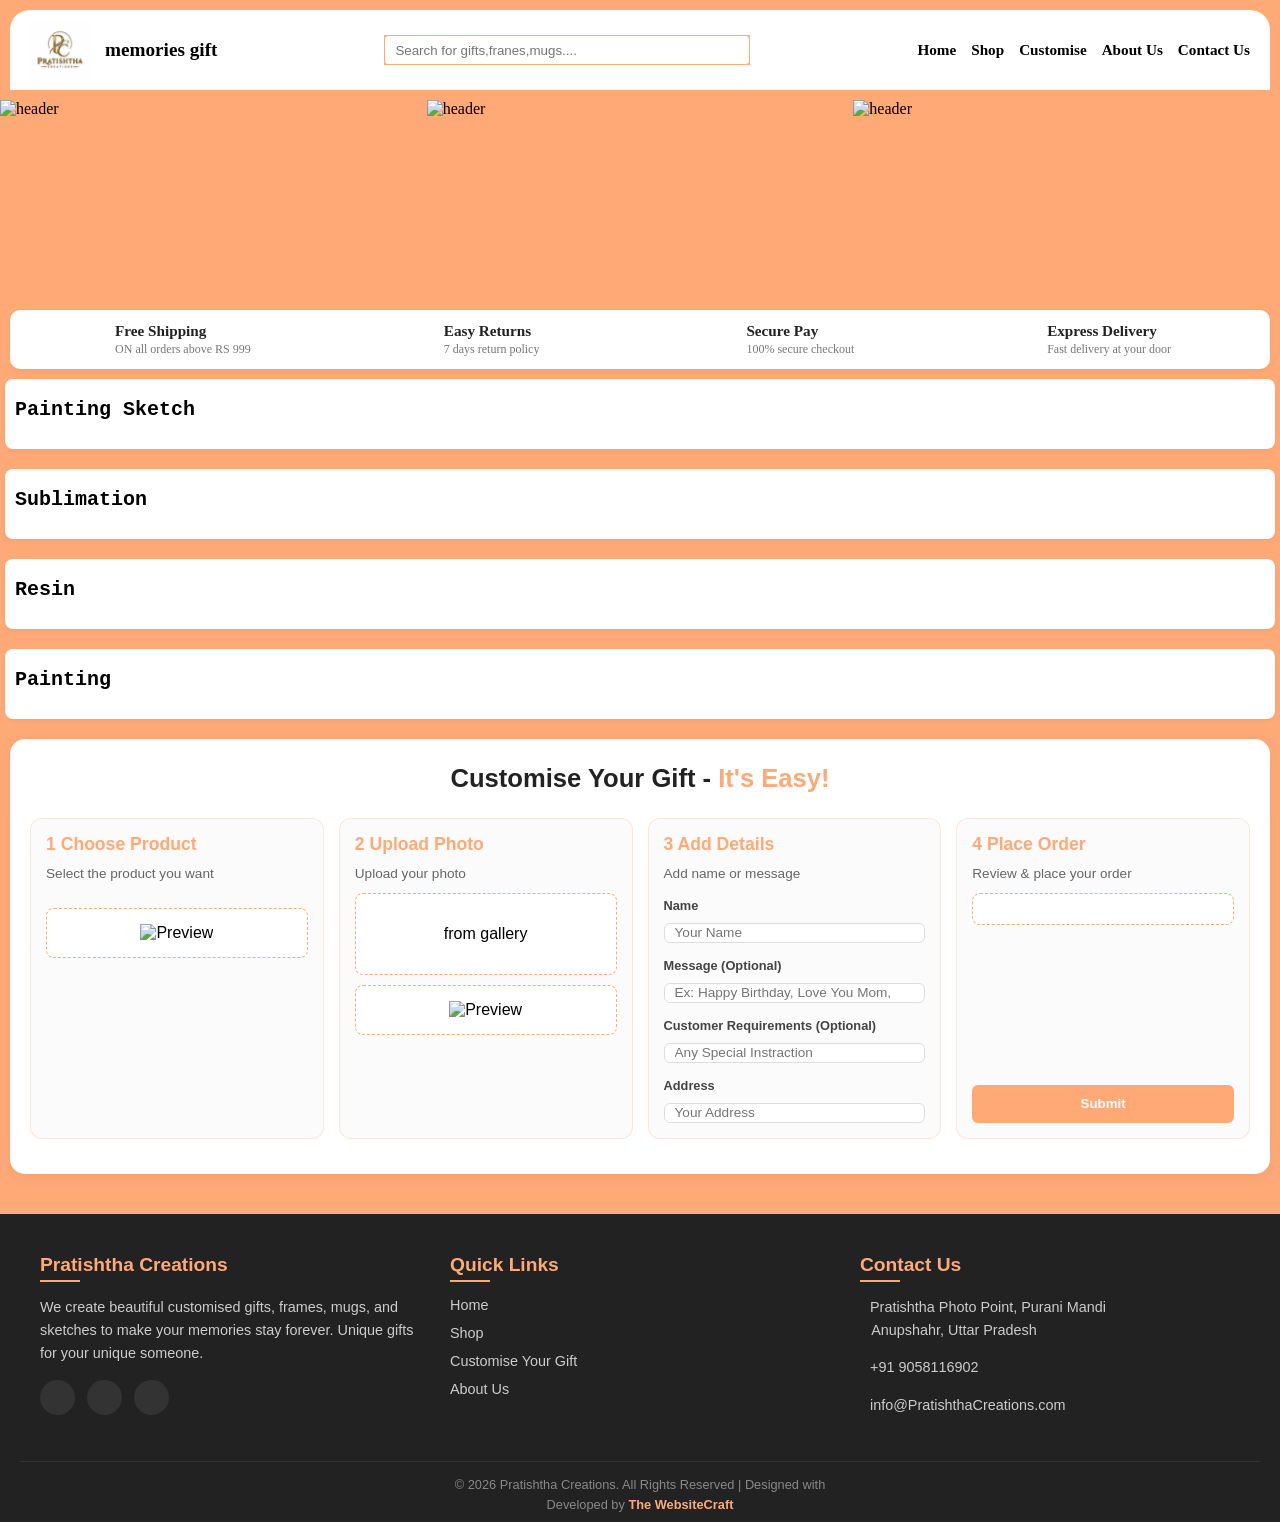
==== index.html @ 8f82871e "Update index.html" ====
<!DOCTYPE html>
<html>
    <head>
<title> Pratishtha Creations</title>
<link rel="icon" type="image/jpeg" href="img.jfif">
<script src="https://kit.fontawesome.com/f27020e39a.js" crossorigin="anonymous"></script>
<meta name="viewport" content="width=device-width, initial-sczle=1.0">
<link rel="stylesheet" href="style.css">

</head>
<body>
<div  id="main-container">
    <div id="header">
        <div id="logo-area">
            <img src="image_4a3a6b7a.jpg" alt="prityush">
<p>memories gift</p>

        </div>
<div id="search-box">
    <input type="search" id="search" placeholder="Search for gifts,franes,mugs...."></input> 
<i class="fa fa-search" id="glass" aria-hidden="true"></i>
</div>


<nav>
    <ul>
    <li><a href="">Home</a></li>
    <li><a href="shop.html" >Shop</a></li>
    <!-- <li><a href="">Combo Offers</a></li> -->
    <li><a href="#Customise">Customise</a></li>
    <li><a href="" id="acb">About Us</a></li>
    <li><a href="#footer">Contact Us</a></li>
    </ul>
    
</nav>

    </div>
<div id="banner">
    <img src="34.jpg" alt="header" id="slider">
<img src="32.jpg" alt="header" id="slider">
<img src="31.jpg" alt="header" id="slider">

</div>


    <div class="features-bar">
    <div class="feature-item">
        <i class="fa fa-truck" aria-hidden="true"></i>
        <div class="feature-text">
            <span>Free Shipping</span>
            <h6>ON all orders above RS 999</h6>
        </div>
    </div>
    <div class="feature-item">
        <i class="fa fa-refresh" aria-hidden="true"></i>
        <div class="feature-text">
            <span>Easy Returns</span>
            <h6>7 days return policy</h6>
        </div>
    </div>
    <div class="feature-item">
        <i class="fa fa-shield" aria-hidden="true"></i>
        <div class="feature-text">
            <span>Secure Pay</span>
            <h6>100% secure checkout</h6>
        </div>
    </div>
    <div class="feature-item">
        <i class="fa fa-bolt" aria-hidden="true"></i>
        <div class="feature-text">
            <span>Express Delivery</span>
            <h6>Fast delivery at your door</h6>
        </div>
    </div>
</div>

</div>

<div id="banner2">
    <div id="categoryname">
    <h2>Painting Sketch</h2>
  
</div>
<div id="painting-sketch">

</div>
    
</div>


<div id="banner3">
    <div id="categoryname">
    <h2>Sublimation</h2>
    
</div>
<div id="sublimation">
    
</div >
    
</div>


<div id="banner4">
     <div id="categoryname">
   <h2>Resin</h2>
   
</div>
<div  id="resin">
 
</div>
   
</div>


<div id="banner5">
    <div id="categoryname">
  <h2>Painting</h2>
    
</div>
<div id="painting">

</div>   
</div>

<div id="Customise">
    
    <h4>Customise Your Gift - <span class="highlight">It's Easy!</span></h4>

    <div class="cards-container">


        <div id="card1" class="step-card">
            <span class="step-num">1 Choose Product</span>
            <h6>Select the product you want</h6>
            <div id="product" class="img-grid">
               
            </div>
            <div class="preview-box">
                 <img src="" alt="Preview" id="preview-img">

            </div>
            
            
            
        </div>

        
        <div id="card2" class="step-card">
            <span class="step-num">2 Upload Photo</span>
            <h6>Upload your photo</h6>
            <div class="upload-box">
                <input type="file" id="custid" accept="image/*" style="display: none;">
                <i class="fa fa-cloud-upload" aria-hidden="true"></i>
                <p>from gallery</p>
            </div>
            <div class="preview-box" id="previewha">
                <img src="" alt="Preview" id="previewimg">
            </div>
        </div>

    
       <div id="card3" class="step-card">
            <span class="step-num">3 Add Details</span>
            <h6>Add name or message</h6>
            
            <label>Name</label>
            <input type="text" placeholder="Your Name" id="love">
            
            <label>Message (Optional)</label>
            <input type="text" placeholder="Ex: Happy Birthday, Love You Mom," id="message">
            
            <label>Customer Requirements (Optional)</label>
            <input type="text" placeholder="Any Special Instraction" id="instruction">

             <label>Address</label>
            <input type="text" placeholder="Your Address" id="address">
        </div>

<!--         
        <div id="card4" class="step-card">
            <span class="step-num">4 Choose Style</span>
            <h6>Select size, color</h6>

            <label>color</label>
            
            <select>
                <option>black</option>
                <option>gray</option>
                <option>selati</option>
            </select>
            
            <label>frame Type</label>
            <div class="img-grid">
                <img src="11.jpg" alt="f1">
                <img src="21.jpg" alt="f2">
                <img src="23.jpg" alt="f3">
            </div>
        </div> -->

        
        <div id="card5" class="step-card">
            <span class="step-num">4 Place Order</span>
            <h6>Review & place your order</h6>
            
            <!-- <label>Preview</label> -->
            <div class="preview-box" id="review">
                
            </div>
            <button type="submit" id="btnk">Submit</button>
        </div>

    </div>
</div>

</div>


<footer id="footer">
    <div class="footer-container">
        
        
        <div class="footer-column about-us">
            <h3> Pratishtha Creations</h3>
            <p>We create beautiful customised gifts, frames, mugs, and sketches to make your memories stay forever. Unique gifts for your unique someone.</p>
            <div class="social-icons">
                <!-- <a href="#"><i class="fa fa-facebook"></i></a> -->
                <a href="https://www.instagram.com/pratishtha_photo_point?utm_source=ig_web_button_share_sheet&stkn=ZDNlZDc0MzIxNw==" target="-blank"><i class="fa fa-instagram"></i></a>
                <a href="https://wa.me/919412611653" target="-blank"><i class="fa fa-whatsapp"></i></a>
                <a href="https://maps.app.goo.gl/Da6RmFxTQx5KKhC96" target="-blank"><i class="fa fa-map-marker"></i></a>
            </div>
        </div>

        
        <div class="footer-column links">
            <h3>Quick Links</h3>
            <ul>
                <li><a href="#">Home</a></li>
                <li><a href="shop.html" >Shop</a></li>
                <!-- <li><a href="#">Combo Offers</a></li> -->
                <li><a href="#Customise">Customise Your Gift</a></li>
                <li><a href="#" id="xyz">About Us</a></li>
            </ul>
        </div>

        
        <div class="footer-column contact-info">
   <h3>Contact Us</h3>
            <p><i class="fa fa-map-marker"></i>Pratishtha Photo Point, Purani Mandi<br>&nbsp; &nbsp;Anupshahr, Uttar Pradesh</p>
            <p><i class="fa fa-phone"></i> +91 9058116902</p>
            <p><i class="fa fa-envelope"></i> info@PratishthaCreations.com</p>
        </div>

    </div>


    <div class="footer-bottom">
        <p>&copy; 2026  Pratishtha Creations. All Rights Reserved | Designed with <i class="fa fa-heart"></i></p>
        <p class="developer-info">Developed by <a href="https://www.instagram.com/thewebsitecraft/" target="_blank">The WebsiteCraft</a></p>
    </div>
</footer>



   <script src="https://gstatic.com"></script>
    <script src="https://gstatic.com"></script>
<script src="index.js" type="module"></script>

</body>
</html>
---- style.css ----
*{
    box-sizing: border-box;
}



body{ padding: 0;
    margin: 0;
    width: 100%;
    height: 100%;
    background-color: rgb(255, 169, 119);
    

    
    
}

#main-container{
    width: 100%;
  display: flex;
  flex-direction: column;
  align-items: center;
   

}

#header{
     margin: 10px;
  width: calc(100% - 20px);
  height: auto; 
  min-height: 70px;
  background-color: white;
  border-radius: 20px 20px 0px 0px;
  display: flex;
  align-items: center;
  justify-content: space-between; 
  padding: 10px 20px;
}

#logo-area {
  display: flex;
  align-items: center;
  gap: 15px;
}


#header p{
    padding: 0;
  margin: 0;
  font-family: cursive;
  font-size: 1.2rem;
  font-weight: bold;
  

}

#header img{
     width: 60px;
  height: 60px;
  object-fit: contain;

}

#search-box {
  position: relative;
  width: 30%;
  display: flex;
  align-items: center;
  background-color: rgb(255, 169, 119);;

}

#header input{
    border: 1px solid  rgb(255, 169, 119);
    border-radius: 4px;
    outline: none;
    width: 100%;
    height: 30px;
    padding:0 35px 0 10px ;

  
}

#search-box i {
  position: absolute;
  right: 10px;
  color: rgb(255, 169, 119);
}

#header nav ul {
  display: flex;
  list-style: none;
  margin: 0;
  padding: 0;
  gap: 15px;
}


#product-card2{
  flex: 0 1 calc(25% - 20px); 
  min-width: 150px;          
  background: #ffffff;
  border: 1px solid #eaeaea;
  border-radius: 8px;
  overflow: hidden;
  box-shadow: 0 2px 5px rgba(0,0,0,0.03);
  display: flex;
  margin:15px;
  text-align: center;
  align-items: center;
  flex-direction: column; 
  max-width: 150px;   
  padding: 10px; 


}


#search-results-container{
position: absolute;
top: 50px;
left: 0;  
z-Index: 10000;
background-Color: #ffffff; 
box-Shadow: 0px 8px 24px rgba(0, 0, 0, 0.15); 
border-Radius: 8px;
padding:20px;
width: calc(80% - 40px);
max-Height: 70vh; 
display: flex;
overflow-Y: auto;
flex-Wrap: wrap;
gap: 20px;


}

#popup-buy-btn{
  background-color: #27ae60; 
  color: white; 
  border: none; 
  padding: 8px 20px; 
  font-size: 14px; 
  font-weight: bold; 
  border-radius: 20px; 
  cursor: pointer; 
  transition: background 0.3s;
  width: 100%; 
 height: 10%;
   display: flex;
  justify-content: center;
  align-items: center; 
  box-shadow: 0 4px 6px rgba(0,0,0,0.1);

}

#img2 {
  width: 100% !important;
  max-width: 160px !important;
  height: 150px !important;
  object-fit: cover !important; 
  border-radius: 6px !important; 
          
} 


 #name2 {
  font-size: 18px !important;
   margin: 10px 0 5px 0 !important;
  font-family: sans-serif !important;
  font-weight: 600 !important;
  color: #222 !important;
  letter-spacing: 1.5 !important;

} 

 #price2 {
  font-size: 14px !important;
  margin: 0 0 12px 0 !important;
  font-weight: bold !important;
  color: rgb(240, 145, 90) !important;
  background-color: #eaeaea;
  border-radius: 15px;
  text-align: center;
  padding: 5px !important;
  width: 70px !important;
  
  
  
}  




#header nav li a{
    color: black;
    text-decoration: none;
    font-weight: bold;
  font-size: 0.95rem;
     transition: color 0.3s;
    
}

#header nav li a:hover{
    color: rgb(255, 169, 119);

}

#banner{
    padding: 0px;
    margin: 0px;
    width: 100%;
    height:200px;
    /* background:rgba(255, 255, 0, 0.74); */
    display: flex;
  align-items: center;
  justify-content: center;
  overflow: hidden;
}

#banner2, #banner3, #banner4, #banner5{
     padding: 10px;
    margin: 0 5px 20px 5px;
    width: calc(100% - 10px);
    background: #ffffff;
    border-radius: 8px;
    box-shadow: 0 2px 5px rgba(0,0,0,0.05);
    overflow: hidden;
}

#categoryname{
  width: 100%;
  height: 40px;
  margin: 0px 0 10px 0;
  display: flex;
  align-items: center;
  justify-content: space-between; 
  position: relative; 
}


 

#categoryname h2{
  font-size: 20px;
  font-family: 'Courier New', Courier, monospace;
  margin: 0;
}

#categoryname  li a {
    color: black;
    text-decoration: none;
    font-weight: bold;
    font-size: 0.95rem;
    transition: color 0.3s;
}

#categoryname  ul{
  list-style: none;
}


#categoryname  ul a:hover {
      color: rgb(255, 169, 119);
  
}



#painting-sketch, #sublimation, #resin, #painting{
  width: 100%;
  display: flex;
  gap: 10px;
}


#painting-sketch img, #sublimation img, #resin img, #painting img{
  width: 130px;
  height: 130px;
  object-fit: cover; 
  border-radius: 6px;
}

#slider{
      width: 100%;
  height: 100%;
   object-fit: contain;
}


.features-bar {
  width: calc(100% - 20px);
  margin: 10px auto;
  background-color: #ffffff;
  padding: 12px 20px;
  border-radius: 10px;
  display: flex;
  justify-content: space-around; 
  align-items: center;
  box-shadow: 0px 2px 5px rgba(0, 0, 0, 0.05); 
  gap: 15px;
}

.feature-text {
  display: flex;
  flex-direction: column; 
  align-items: flex-start; 
  text-align: left;
}

.feature-item {
  display: flex;
  align-items: center;
  gap: 12px; 
  flex: 1;
  justify-content: center;
}


.feature-item i {
  color: rgb(255, 169, 119); 
  font-size: 1.5rem;
  flex-shrink: 0;
}

.feature-item span, 
.feature-item h6 {
  display: block; 
  margin: 0;
  padding: 0;
  text-align: left; 
}

.feature-item span {
  color: #222222;
  font-weight: bold;
  font-size: 0.95rem;
  line-height: 1.2;
  margin: 0;
}

.feature-item h6 {
  color: #777777; 
  font-weight: normal;
  font-size: 0.75rem; 
    margin: 2px 0 0 0; 
}

#painting-sketch, #sublimation, #resin, #painting{
   width: 100%;
   height: 100%;
   object-fit: contain;

}



#painting-sketch img:nth-child(n+10), #sublimation img:nth-child(n+10), #resin img:nth-child(n+10), #painting img:nth-child(n+10) {
  display: none;
}


#Customise {
  width: calc(100% - 20px);
  margin: 20px auto;
  background-color: #ffffff;
  padding: 25px 20px;
  border-radius: 15px;
  box-shadow: 0px 4px 15px rgba(0, 0, 0, 0.05);
  font-family: sans-serif;
}

#Customise h4 {
  text-align: center;
  font-size: 1.6rem;
  color: #222222;
  margin-top: 0;
  margin-bottom: 25px;
}


#Customise h4 .highlight {
  color: rgb(255, 169, 119);
}


.cards-container {
  display: flex;
  flex-direction: row;
  gap: 15px; 
  align-items: stretch; 
  overflow-x: auto; 
  padding-bottom: 10px;
}


.step-card {
  flex: 1; 
  min-width: 220px; 
  background-color: #fbfbfb;
  border: 1px solid rgba(255, 169, 119, 0.25);
  border-radius: 12px;
  padding: 15px;
  display: flex;
  flex-direction: column;
  gap: 10px;
}


.step-card .step-num {
  font-size: 1.1rem;
  font-weight: bold;
  color: rgb(255, 169, 119); 
  display: block;
}


.step-card h6 {
  margin: 0;
  color: #666666;
  font-size: 0.85rem;
  font-weight: normal;
  line-height: 1.3;
}


.step-card label {
  font-size: 0.8rem;
  font-weight: bold;
  color: #444444;
  margin-top: 5px;
  display: block;
}


.step-card input, 
.step-card select {
  width: 100%;
  height: 20px;
  border: 1px solid #dddddd;
  border-radius: 6px;
  padding: 0 10px;
  outline: none;
  font-size: 0.85rem;
  background-color: #ffffff;
}

.step-card input:focus, 
.step-card select:focus {
  border-color: rgb(255, 169, 119);
}



.img-grid {
  display: flex;
  gap: 8px;
  margin-top: 5px;
 overflow-x:auto;
 
 
  
}

.img-grid img {
  width: 55px;
  height: 55px;
  border: 2px solid #eee;
  border-radius: 6px;
  object-fit: cover;
  cursor: pointer;
}

.img-grid img:hover {
  border-color: rgb(255, 169, 119);
}


.upload-box, .preview-box {
  border: 1px dashed rgb(255, 169, 119);
  border-radius: 8px;
  padding: 15px;
  text-align: center;
  background: #fff;
}




.preview-box img {
  max-width: 100%;
  height: 60px;
  object-fit: contain;
}

#card1{
  overflow: hidden;

}

.step-card button {
  width: 100%;
  height: 38px;
  background-color: rgb(255, 169, 119);
  color: white;
  border: none;
  border-radius: 6px;
  font-weight: bold;
  cursor: pointer;
  margin-top: auto; 
  transition: background 0.2s;
}

.step-card button:hover {
  background-color: rgb(240, 145, 90);
}


@media (max-width: 768px) {
  .cards-container {
    flex-direction: column;
    overflow-x: visible;
  }
  
  .step-card {
    width: 100%;
  }
}




#footer {
  width: 100%;
  background-color: #222222; 
  color: #ffffff;
  padding: 40px 20px 10px 20px;
  margin-top: 40px; 
  font-family: sans-serif;
}


.footer-container {
  max-width: 1200px;
  margin: 0 auto;
  display: flex;
  justify-content: space-between;
  gap: 30px;
}


.footer-column {
  flex: 1;
}


.footer-column h3 {
  font-size: 1.2rem;
  margin-top: 0;
  margin-bottom: 20px;
  color: rgb(255, 169, 119); 
  position: relative;
}


.footer-column h3::after {
  content: '';
  position: absolute;
  left: 0;
  bottom: -6px;
  width: 40px;
  height: 2px;
  background-color: rgb(255, 169, 119);
}

.footer-column p {
  font-size: 0.9rem;
  color: #cccccc;
  line-height: 1.6;
}


.social-icons {
  display: flex;
  gap: 12px;
  margin-top: 15px;
}

.social-icons a {
  width: 35px;
  height: 35px;
  background-color: #333333;
  color: #ffffff;
  display: flex;
  align-items: center;
  justify-content: center;
  border-radius: 50%;
  text-decoration: none;
  transition: all 0.3s;
}

.social-icons a:hover {
  background-color: rgb(255, 169, 119);
  color: #222222;
  transform: translateY(-3px); 
}


.footer-column ul {
  list-style: none;
  padding: 0;
  margin: 0;
}

.footer-column ul li {
  margin-bottom: 10px;
}

.footer-column ul li a {
  color: #cccccc;
  text-decoration: none;
  font-size: 0.9rem;
  transition: color 0.2s;
}

.footer-column ul li a:hover {
  color: rgb(255, 169, 119);
  padding-left: 5px; 
}


.contact-info p i {
  color: rgb(255, 169, 119);
  margin-right: 10px;
  width: 15px;
}


.footer-bottom {
  text-align: center;
  border-top: 1px solid #333333;
  margin-top: 30px;
  padding-top: 15px;
}

.footer-bottom p {
  font-size: 0.8rem;
  color: #888888;
  margin: 0;
}

.footer-bottom i {
  color: #ff4d4d; 
}


.footer-bottom .developer-info {
  margin-top: 5px; 
  font-size: 0.8rem;
  color: #888888;
}


.footer-bottom .developer-info a {
  color: rgb(255, 169, 119); 
  text-decoration: none;
  font-weight: bold;
  transition: color 0.2s, text-decoration 0.2s;
}

.footer-bottom .developer-info a:hover {
  color: rgb(240, 145, 90);
  text-decoration: underline;
}
 
 #popupz{
  position:fixed;
  top: 0;
  left:0;
  width:100%;
  height:100%;
  justify-content: center;
  overflow-y: auto;
  background:rgb(240, 145, 90);
  flex-wrap: wrap; 
  display: flex;
  justify-content: center;
   
 } 

#popupz ul {
  list-style: none;
  padding: 0;
  margin: 0; 
}

#popupz ul li a{
  color: #cccccc;
  text-decoration: none;
  font-size: 0.9rem;
  transition: color 0.2s;
  margin: 40px 0 0 200vh;
}

#about{
  width: 80%;
  max-width: 900px;
  margin: 40px auto;
  padding: 35px 30px;
  background-color: #ffffff;
  border: 1px solid #ffe0cc;
  border-left: 5px solid rgb(240, 145, 90);
  border-radius: 16px;
  box-shadow: 0 8px 24px rgb(0,0,0,0,0.6 green blue / alpha);
  font-family: 'Segoe UI', system-ui, -apple-system, sans-serif;
  text-align: left;
  font-size: 16px;
  line-height: 1.8;
  color: #333;
  white-space: pre-wrap;
  word-wrap: break-word;
  font-weight: bold;

 }

 #about p{
  text-align: left;
  color: #222;

 }



 
#banner6, #banner7, #banner8, #banner9{
    padding: 10px;
    margin: 10px 5px 0px 5px;
    width: calc(100% - 10px); 
    background: #ffffff;
    border-radius: 8px;
    box-shadow: 0 2px 5px rgba(0,0,0,0.05);
    max-height:108vh;
    overflow-y: hidden;
   display:flex;
   flex-direction: column;     
}

.ret{background:#ffe6e6;
color: #0a7c2f;
padding: 3px 8px;
border-radius:12px;
font-size: 12px;
font-weight: bold;
}

@media (max-width: 600px){
  #about{
    width: 92%;
    padding: 25px 20px;
    margin: 20px auto;
    font-size: 15px;
    line-height: 1.6;
  }
}


#painting-sketch1, #sublimation1, #resin1, #painting1{
  width: 100%;
  max-height: none;
  gap: 10px;
  display: flex;
  flex-direction: row;
  flex-wrap: wrap;
}

  


.product-card {
  flex: 0 1 calc(25% - 20px); 
  min-width: 150px;          
  background: #ffffff;
  border: 1px solid #eaeaea;
  border-radius: 8px;
  overflow: hidden;
  box-shadow: 0 2px 5px rgba(0,0,0,0.03);
  display: flex;
  margin:15px;
  text-align: center;
  align-items: center;
  flex-direction: column; 
  max-width: 150px;   
  padding: 10px; 
} 


#painting-sketch1 img, #sublimation1 img, #resin1 img, #painting1 img {
  width: 130px;
  height: 130px;
  object-fit: cover; 
  border-radius: 6px;         
} 


 .card-data {
  padding: 10px;
  display: flex;
  flex-direction: row;
  gap: 5px;
  
} 

 #name {
  font-size: 16px;
  margin: 0;
  font-family: sans-serif;
  font-size: 18px;
  font-weight: 600;
  color: #222;
  letter-spacing: 1.5;

} 

 #price {
  font-size: 14px;
  margin: 0;
  font-weight: bold;
  color: rgb(240, 145, 90);;
  background:#e8f5e9;
  max-width: 70px;
  padding: 3px 10px;
  border-radius: 20px; 
}  

#desc {
  font-size: 12px;
  color: #777;
  margin: 0;
   
} 







#custom-popup {
    display: none;  
    position: fixed;
    top: 0;
    left: 0;
    width: 100%;
    height: 100%;
    background-color: rgba(0, 0, 0, 0.6); /* Black transparent background */
    z-index: 1000;
    justify-content: center;
    align-items: center;
}


.popup-content {
    background-color: #fff;
    padding: 20px;
    border-radius: 8px;
    width: 90%;
    max-width: 400px;
    position: relative;
    text-align: center;
    box-shadow: 0 4px 15px rgba(0,0,0,0.2);
}


.close-btn {
    position: absolute;
    top: 10px;
    right: 15px;
    font-size: 24px;
    cursor: pointer;
}
 
.popup-layout{
  display: flex;
  flex-direction: column;
  gap: 15px;
  align-items: center;
  text-align: left;
  padding: 10px;
}

.popup-img{
  max-width: 100%; 
  max-height: 250px; 
  object-fit: contain; 
  border-radius: 8px; 
  box-shadow: 0 4px 8px rgba(0,0,0,0.1);
  align-self: center;
}

.popup-title{
  margin: 5px 0; 
  font-size: 24px;
  align-self: center; 
  text-align: center;
  margin: 0;
  font-family: sans-serif;
  font-weight: 600;
  color: #222;
  letter-spacing: 1.5;
}

.popup-price{
  font-size: 20px; 
  font-weight: bold; 
  margin: 0;
  align-self: center;
  color: rgb(240, 145, 90);;
  background:#e8f5e9;
  max-width: 70px;
  padding: 3px 10px;
  border-radius: 20px;
}

.popup-desc{
 color: #666; 
 font-size: 14px; 
 line-height: 1.5; 
 margin: 0 10px;
 white-space: pre-wrap;
}

.popup-buy-btn{
  background-color: #27ae60; 
  color: white; 
  border: none; 
  padding: 12px 30px; 
  font-size: 16px; 
  font-weight: bold; 
  border-radius: 25px; 
  cursor: pointer; 
  transition: background 0.3s;
  width: 80%; 
  box-shadow: 0 4px 6px rgba(0,0,0,0.1);
}

 #reviewitem{
 
 text-align: left;
} 

#itemh2 {
  margin: 0;
  font-size: 25px;
  font-weight:800;
}

#itemp{
  margin: 6px;;
  font-size: 24px;
  color: #E60000;
  font-weight: 900;

}

#itemp1{
  margin-top:12PX;
  font-size: 13px;
  background: #4CAF6E;
  color: white;
  display: inline-block;
  padding: 4px 12px;
  border-radius: 20px;
  font-weight: bold;
}

#itemp2{
  background: #F0F0F0;
  padding: 12px 18px;
  border-radius: 15px;
  border-bottom-left-radius: 2px ;
  overflow:hidden;
  overflow-wrap:break-word ;
  word-break: break-word;
   
}



@media (max-width: 600px) {
  .product-card {
    flex: 0 1 calc(50% - 20px); 
  }
}

@media (max-width: 768px) {
  #header {
    flex-direction: column; 
    gap: 15px; 
    align-items: center;
    text-align: center;
  }

  #logo-area{
    order: 1;
  }

  
 #search-box {
    width: 90%; 
    order: 2; 
  }

  
  #header nav {
    width: 100%;
    order: 3; 
  }

  #header nav ul {
    flex-wrap: wrap; 
    justify-content: center;
    gap: 10px 15px;
  }

  .features-bar {
    flex-wrap: wrap;
    padding: 15px;
    gap: 15px;
  }
  
  .feature-item {
     flex: 1 1 calc(50% - 15px); 
    justify-content: flex-start; 
    padding-left: 10px;
  }
  
  .feature-item h6 {
    font-size: 0.7rem;
  }

  .footer-container {
    flex-direction: column; 
    gap: 35px;
    text-align: center;
  }

  .footer-column h3::after {
    left: 50%;
    transform: translateX(-50%); 
  }

  .social-icons {
    justify-content: center;
  }

  .footer-column ul li a:hover {
    padding-left: 0; 
  }
    
#painting-sketch img:nth-child(n+3), #sublimation img:nth-child(n+3), #resin img:nth-child(n+3), #painting img:nth-child(n+3) {
  display: none;
    
}
    
#banner{
    padding: 0px;
    margin: 0px;
    width: 100%;
    height:auto;
    display:flex;
    line-height: 0;
  /* align-items: center; */
  /* overflow: hidden; */
}
}
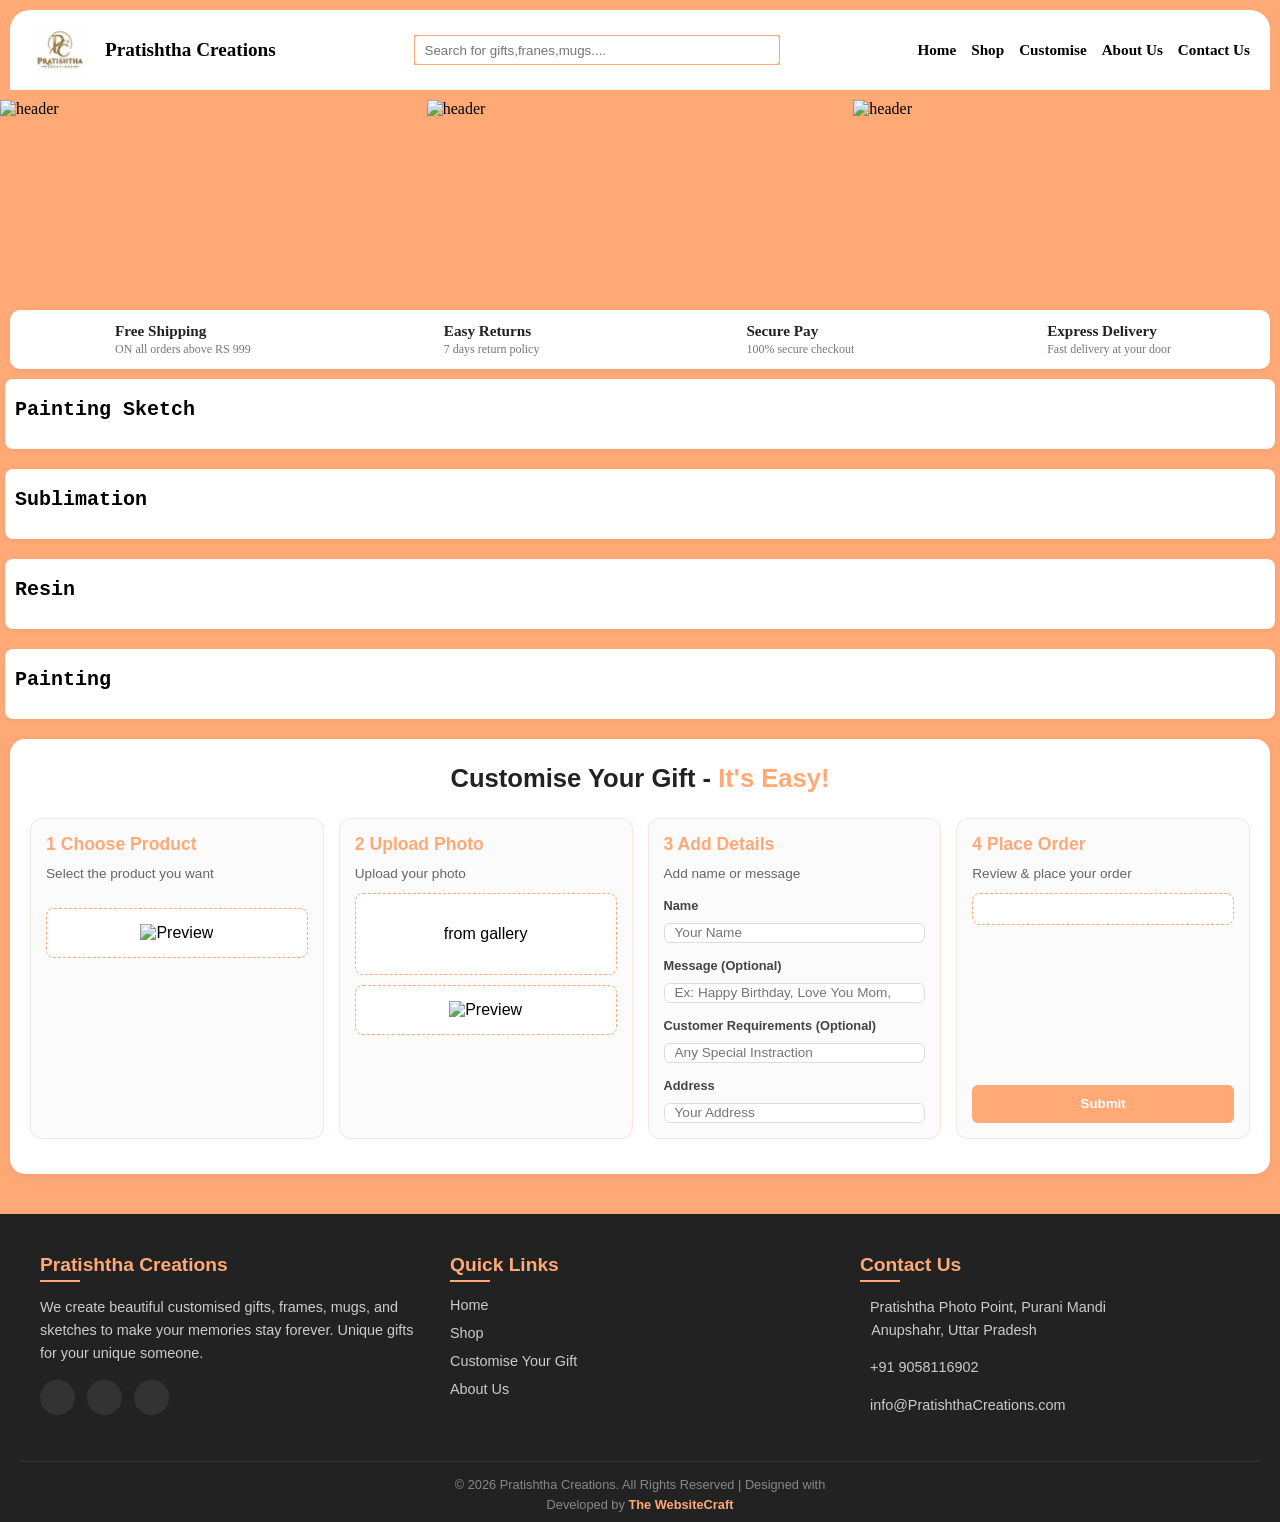
==== commit 67c38875: "Update index.html" ====
--- a/index.html
+++ b/index.html
@@ -2,7 +2,7 @@
 <html>
     <head>
 <title> Pratishtha Creations</title>
-<link rel="icon" type="image/jpeg" href="img.jfif">
+<link rel="icon" type="image/jpg" href="image_c51aa1a5.jpg">
 <script src="https://kit.fontawesome.com/f27020e39a.js" crossorigin="anonymous"></script>
 <meta name="viewport" content="width=device-width, initial-sczle=1.0">
 <link rel="stylesheet" href="style.css">
@@ -13,7 +13,7 @@
     <div id="header">
         <div id="logo-area">
             <img src="image_4a3a6b7a.jpg" alt="prityush">
-<p>memories gift</p>
+<p>Pratishtha Creations</p>
 
         </div>
 <div id="search-box">
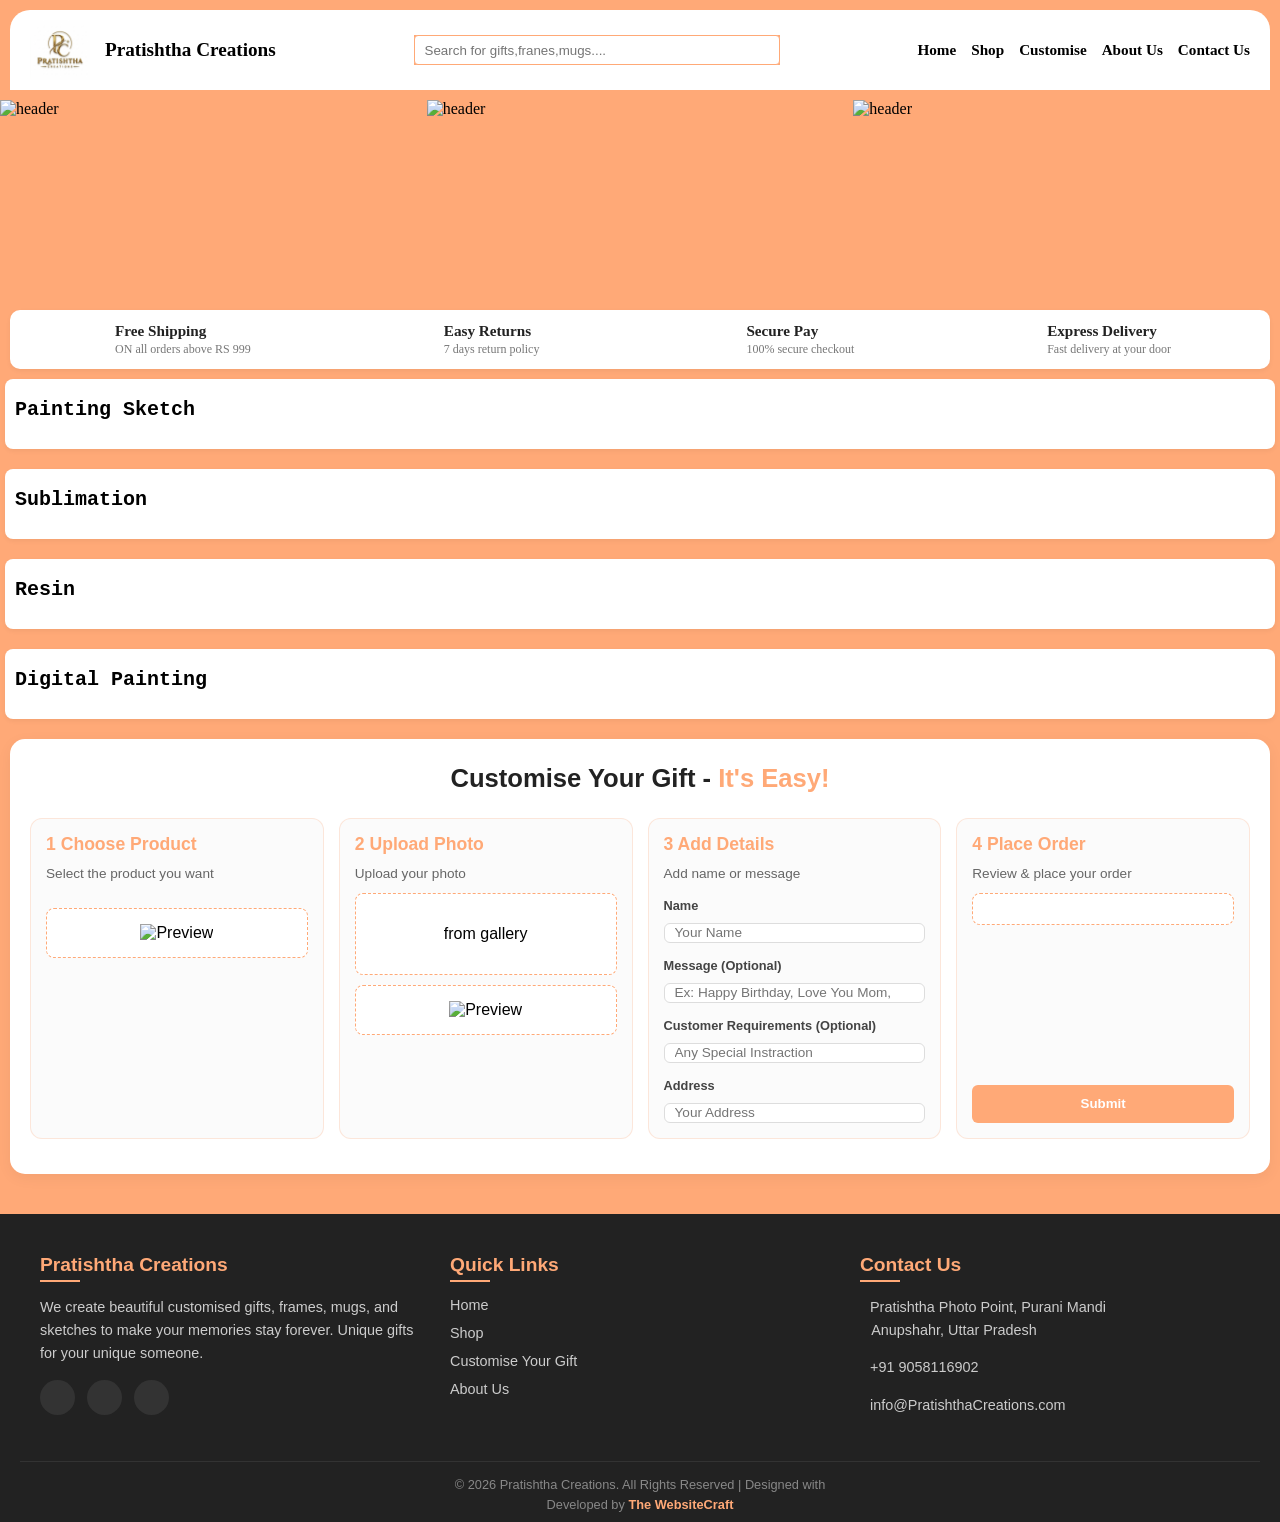
==== commit 47ad393b: "Update index.html" ====
--- a/index.html
+++ b/index.html
@@ -114,10 +114,10 @@
 
 <div id="banner5">
     <div id="categoryname">
-  <h2>Painting</h2>
-    
-</div>
-<div id="painting">
+  <h2>Digital Painting</h2>
+    
+</div>
+<div id="printing">
 
 </div>   
 </div>
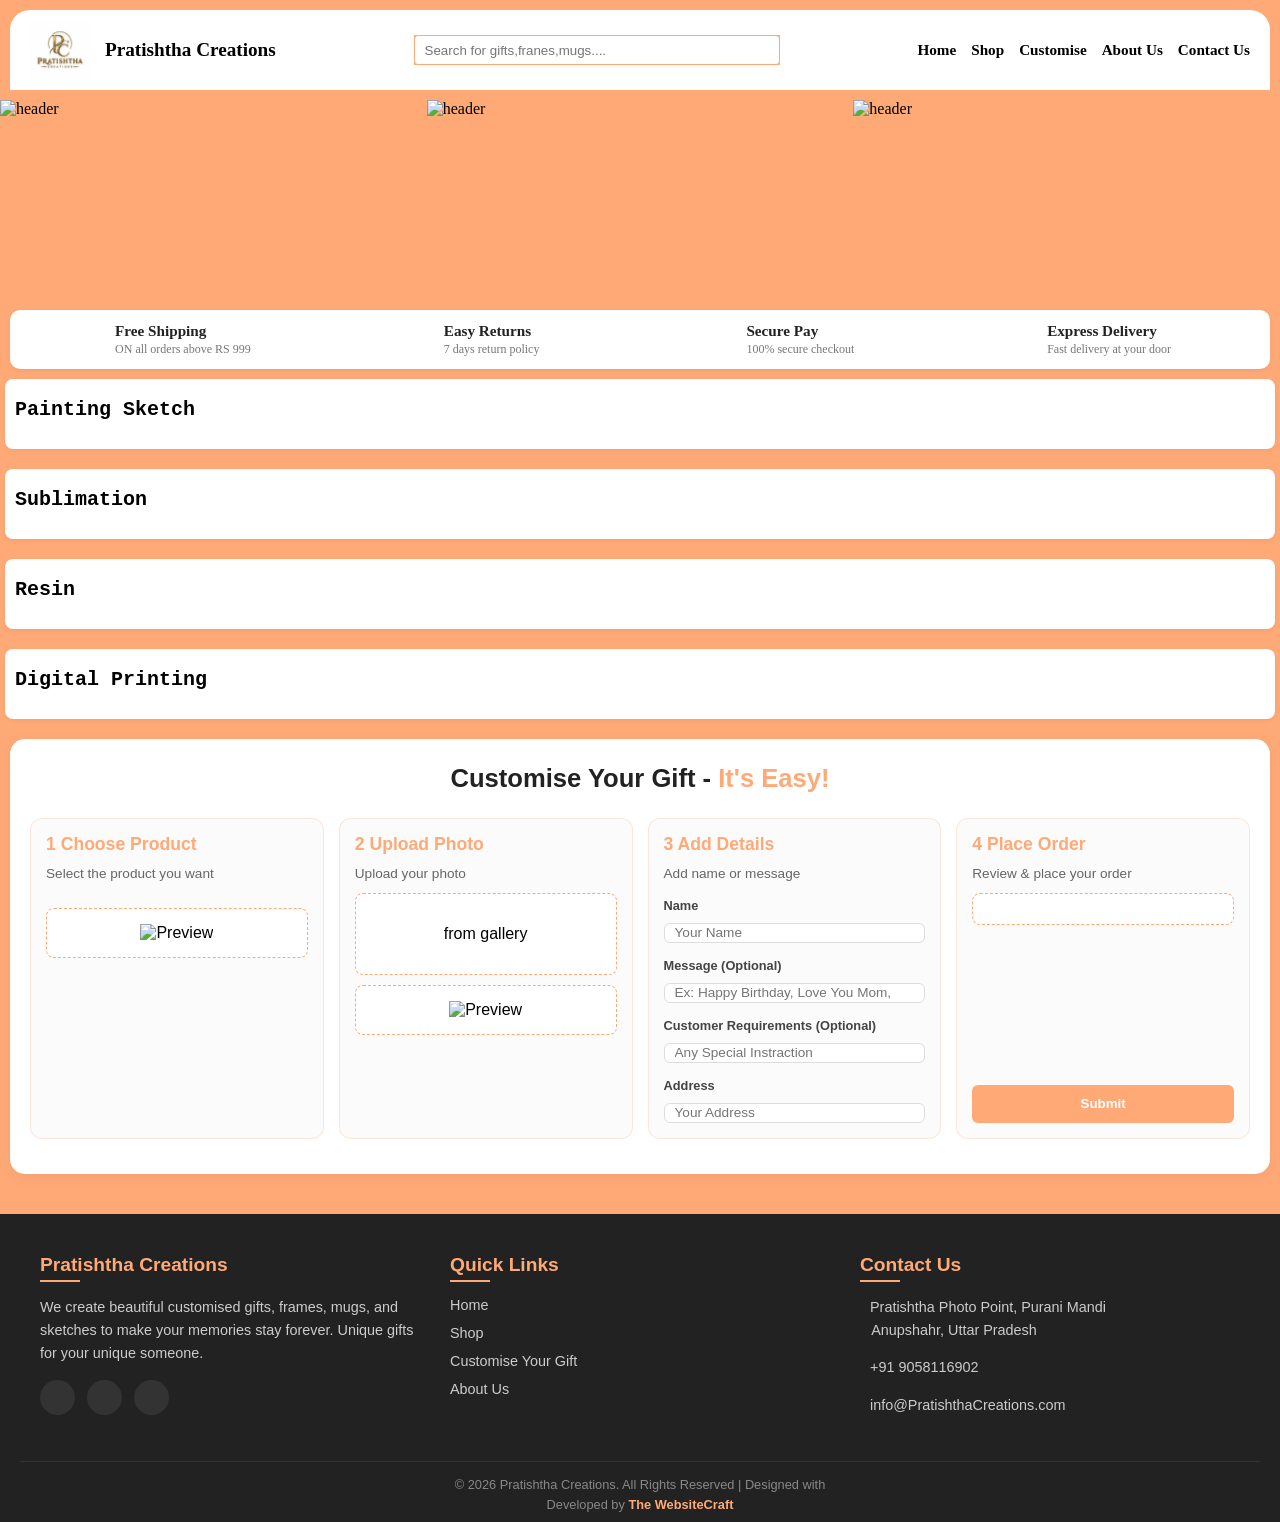
==== commit 62efce58: "Update index.html" ====
--- a/index.html
+++ b/index.html
@@ -114,10 +114,10 @@
 
 <div id="banner5">
     <div id="categoryname">
-  <h2>Digital Painting</h2>
-    
-</div>
-<div id="printing">
+  <h2>Digital Printing</h2>
+    
+</div>
+<div id="painting">
 
 </div>   
 </div>
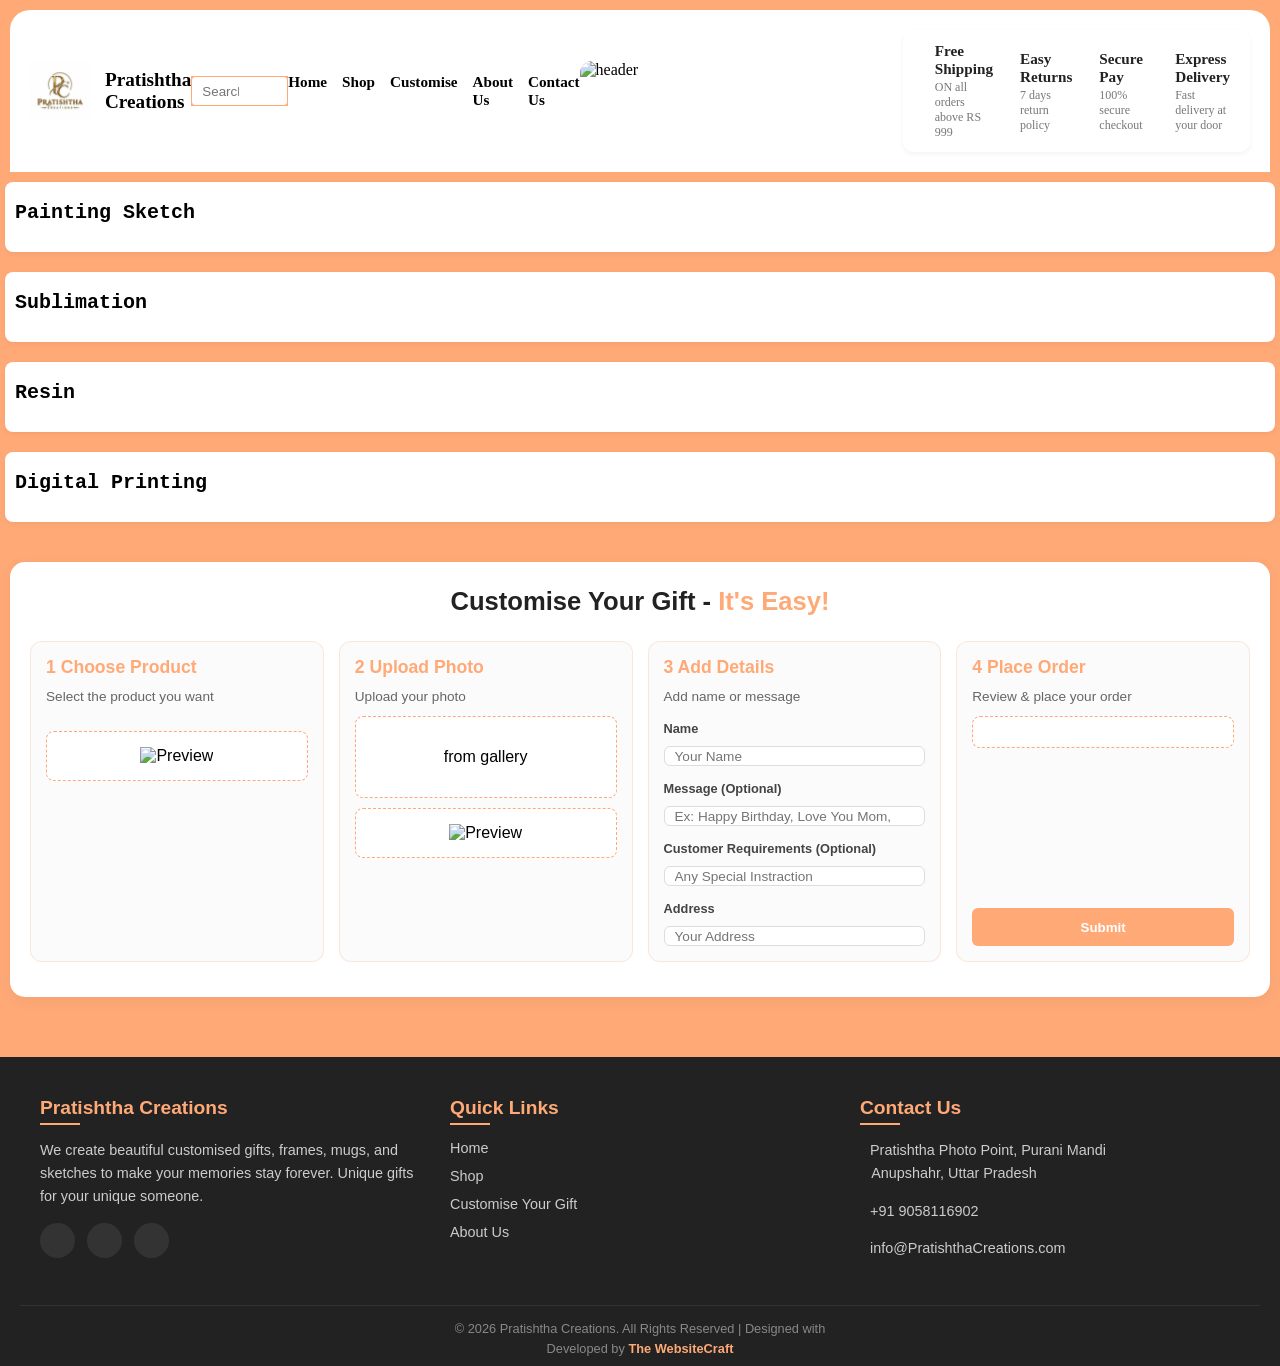
==== commit 952a958c: "Update index.html" ====
--- a/index.html
+++ b/index.html
@@ -33,15 +33,14 @@
     </ul>
     
 </nav>
-
-    </div>
+ <div style="overflow: hidden; width: 100%;">
 <div id="banner">
-    <img src="34.jpg" alt="header" id="slider">
-<img src="32.jpg" alt="header" id="slider">
-<img src="31.jpg" alt="header" id="slider">
-
-</div>
-
+    <img src="34.jpg" alt="header" id="slider" class="slider">
+<img src="32.jpg" alt="header" id="slider" class="slider">
+<img src="31.jpg" alt="header" id="slider" class="slider">
+
+</div>
+</div>
 
     <div class="features-bar">
     <div class="feature-item">
--- a/style.css
+++ b/style.css
@@ -205,18 +205,54 @@
     color: rgb(255, 169, 119);
 
 }
-
+/* 
 #banner{
     padding: 0px;
     margin: 0px;
     width: 100%;
-    height:200px;
+   height:200px;
     /* background:rgba(255, 255, 0, 0.74); */
     display: flex;
   align-items: center;
   justify-content: center;
   overflow: hidden;
-}
+} */
+
+
+#banner-wrapper{
+   width: 100%;
+  overflow: hidden;
+}
+
+#banner{
+   display: flex !important;
+  /* align-items: center;
+  gap: 10px;
+  width:max-content;  */
+transition: transform 0.5s ease-in-out;
+width: 100%;
+ 
+}
+
+
+#slider{
+  width: 100%;
+  max-height: 250px;
+  min-width: 100%; 
+ object-fit: contain;
+  border-radius: 12px;
+  flex-shrink: 0 !important;
+}
+
+
+@media (max-width: 480px){
+  #slider{
+    width: 95%;
+     max-height: 110px;
+  }
+
+}
+
 
 #banner2, #banner3, #banner4, #banner5{
      padding: 10px;
@@ -280,12 +316,12 @@
   object-fit: cover; 
   border-radius: 6px;
 }
-
+/* 
 #slider{
       width: 100%;
   height: 100%;
    object-fit: contain;
-}
+} */
 
 
 .features-bar {
@@ -1066,11 +1102,19 @@
     padding: 0px;
     margin: 0px;
     width: 100%;
-    height:auto;
-    display:flex;
-    line-height: 0;
-  /* align-items: center; */
-  /* overflow: hidden; */
-}
-}
-
+   max-height:120px;
+    /* background:rgba(255, 255, 0, 0.74); */
+    display: flex;
+  align-items: center;
+  justify-content: center;
+  overflow: hidden;
+  
+}
+    
+#slider{
+      width: 100%;
+  height: 100%;
+   object-fit: contain;
+}
+}
+
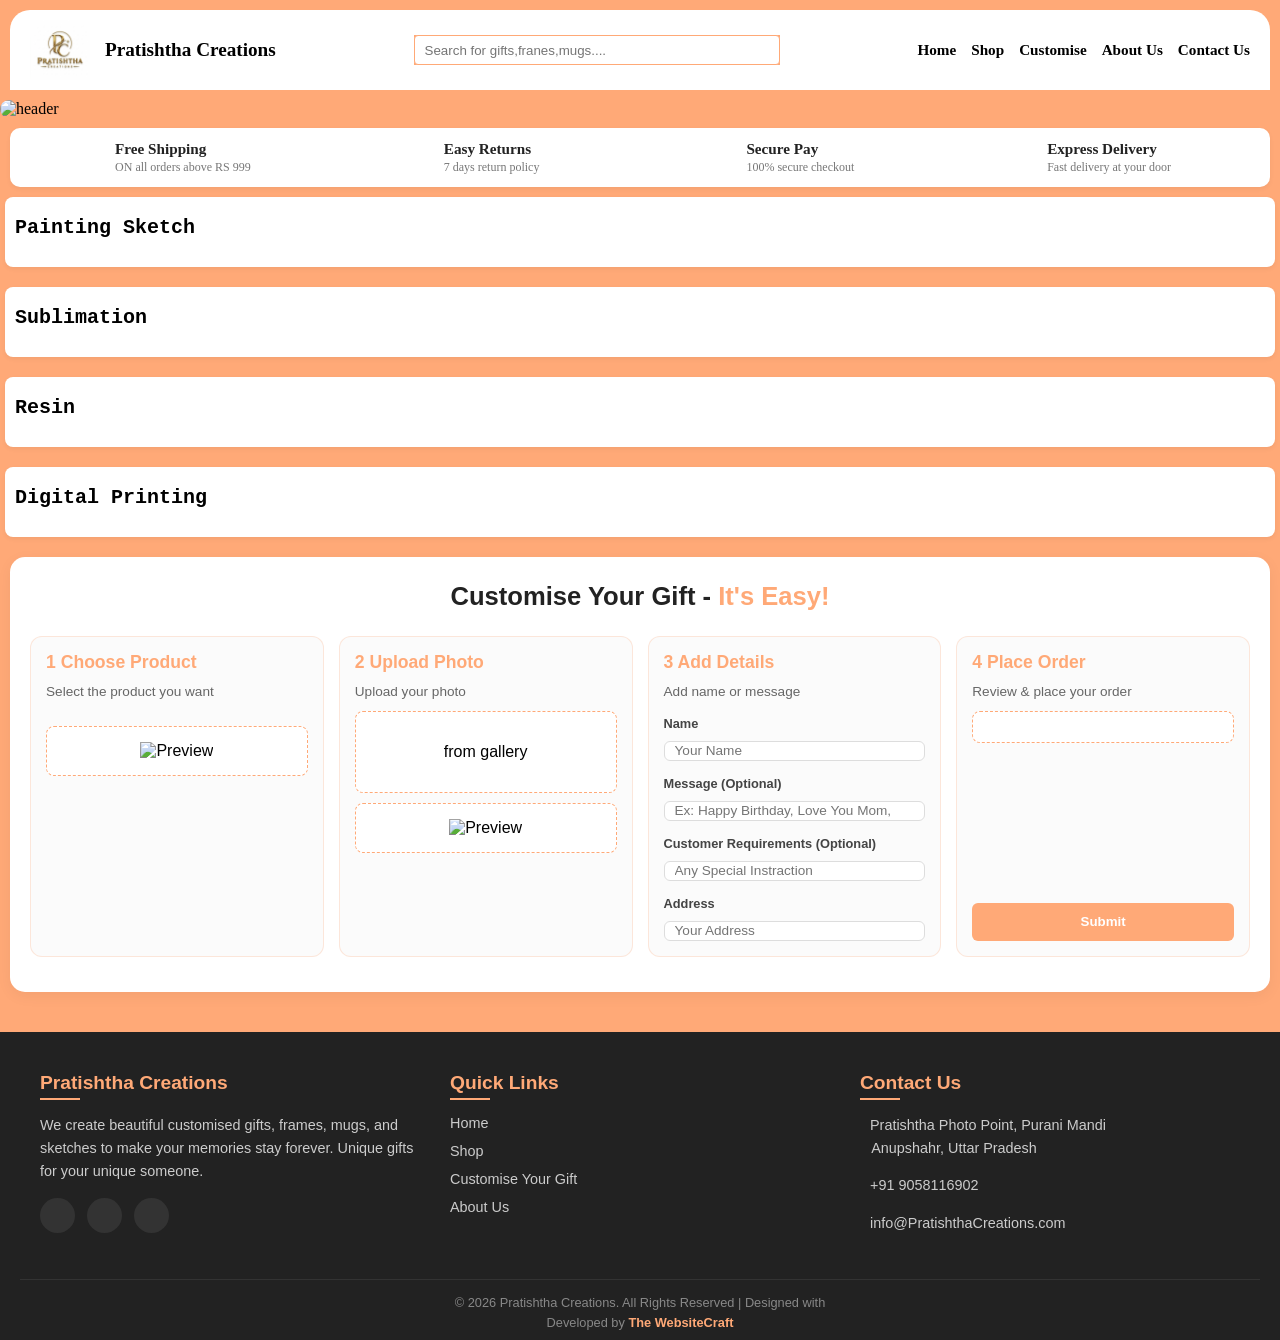
==== commit c5c27af4: "Update index.html" ====
--- a/index.html
+++ b/index.html
@@ -33,6 +33,7 @@
     </ul>
     
 </nav>
+    </div>
  <div style="overflow: hidden; width: 100%;">
 <div id="banner">
     <img src="34.jpg" alt="header" id="slider" class="slider">
--- a/style.css
+++ b/style.css
@@ -211,7 +211,7 @@
     margin: 0px;
     width: 100%;
    height:200px;
-    /* background:rgba(255, 255, 0, 0.74); */
+    background:rgba(255, 255, 0, 0.74); 
     display: flex;
   align-items: center;
   justify-content: center;
@@ -1097,24 +1097,6 @@
   display: none;
     
 }
-    
-#banner{
-    padding: 0px;
-    margin: 0px;
-    width: 100%;
-   max-height:120px;
-    /* background:rgba(255, 255, 0, 0.74); */
-    display: flex;
-  align-items: center;
-  justify-content: center;
-  overflow: hidden;
-  
-}
-    
-#slider{
-      width: 100%;
-  height: 100%;
-   object-fit: contain;
-}
-}
-
+
+}
+
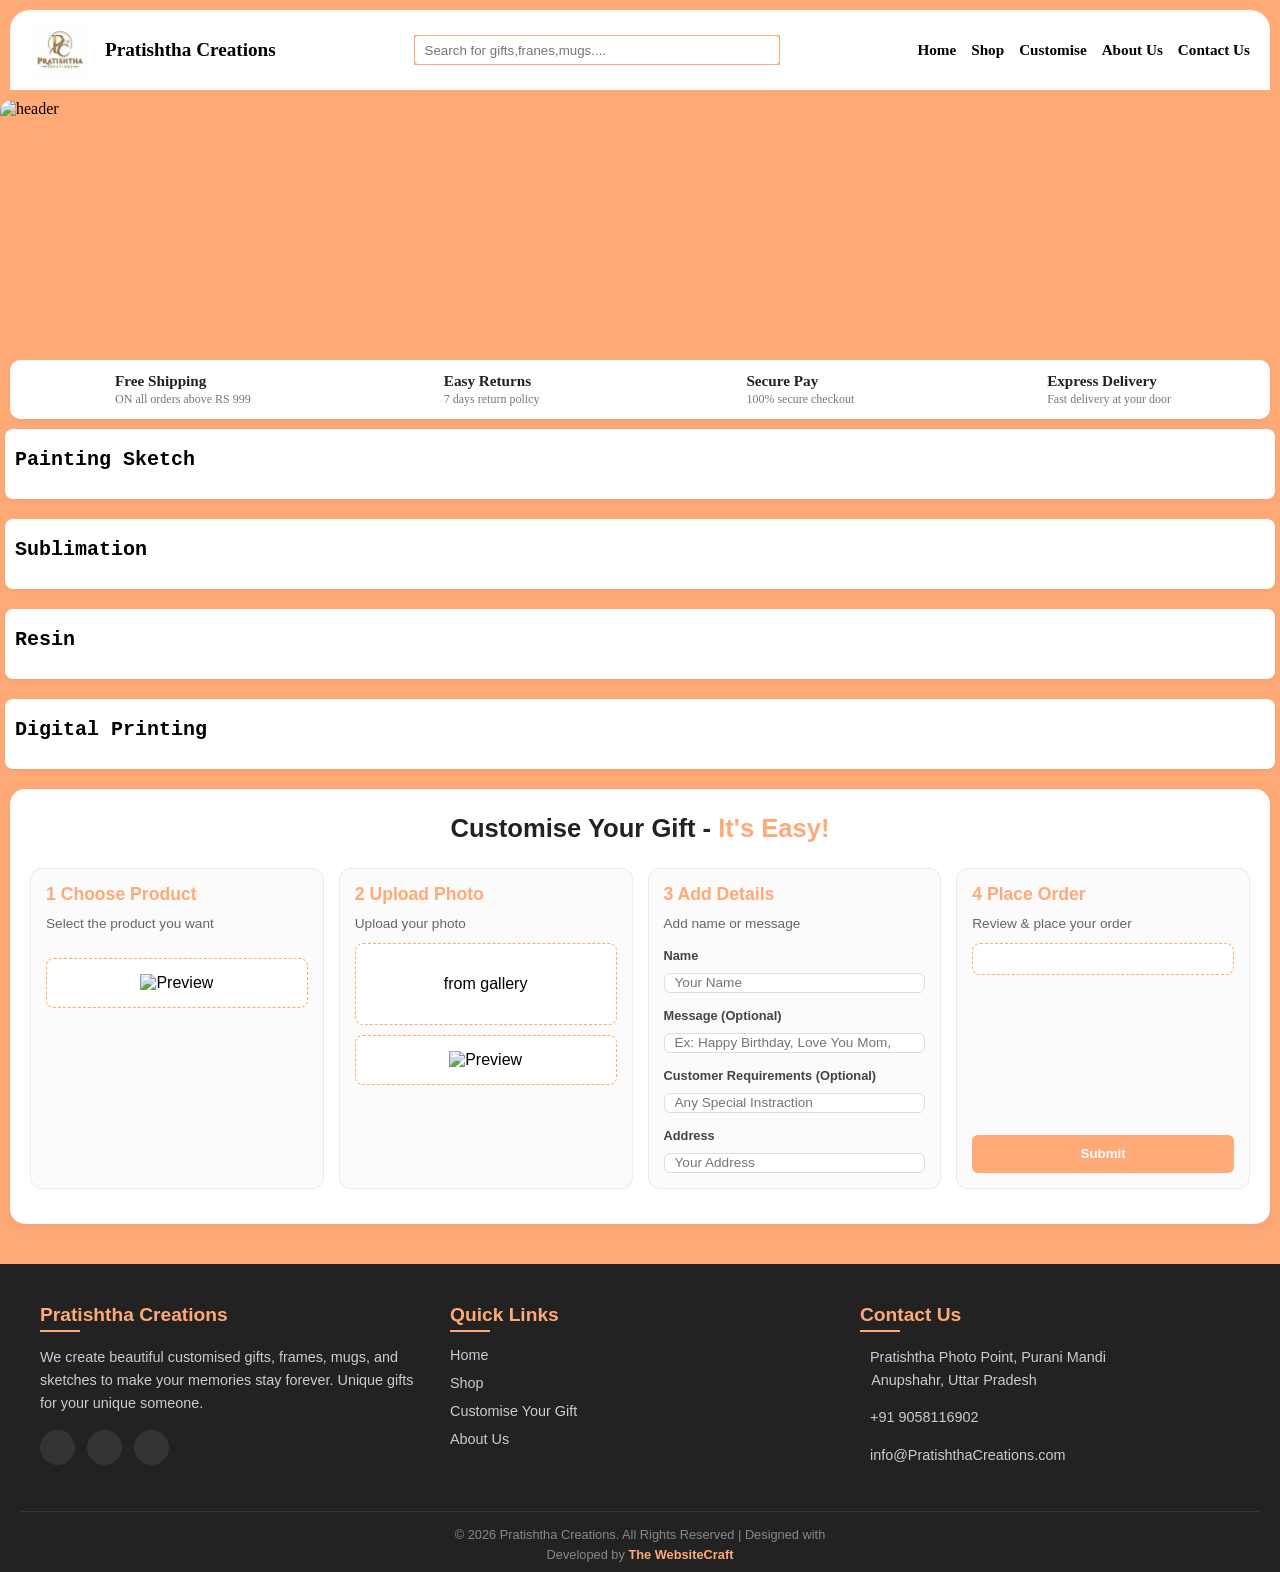
==== commit a7a92233: "Update index.html" ====
--- a/index.html
+++ b/index.html
@@ -38,7 +38,7 @@
 <div id="banner">
     <img src="34.jpg" alt="header" id="slider" class="slider">
 <img src="32.jpg" alt="header" id="slider" class="slider">
-<img src="31.jpg" alt="header" id="slider" class="slider">
+<img src="image_d23032e3.jpg" alt="header" id="slider" class="slider">
 
 </div>
 </div>
